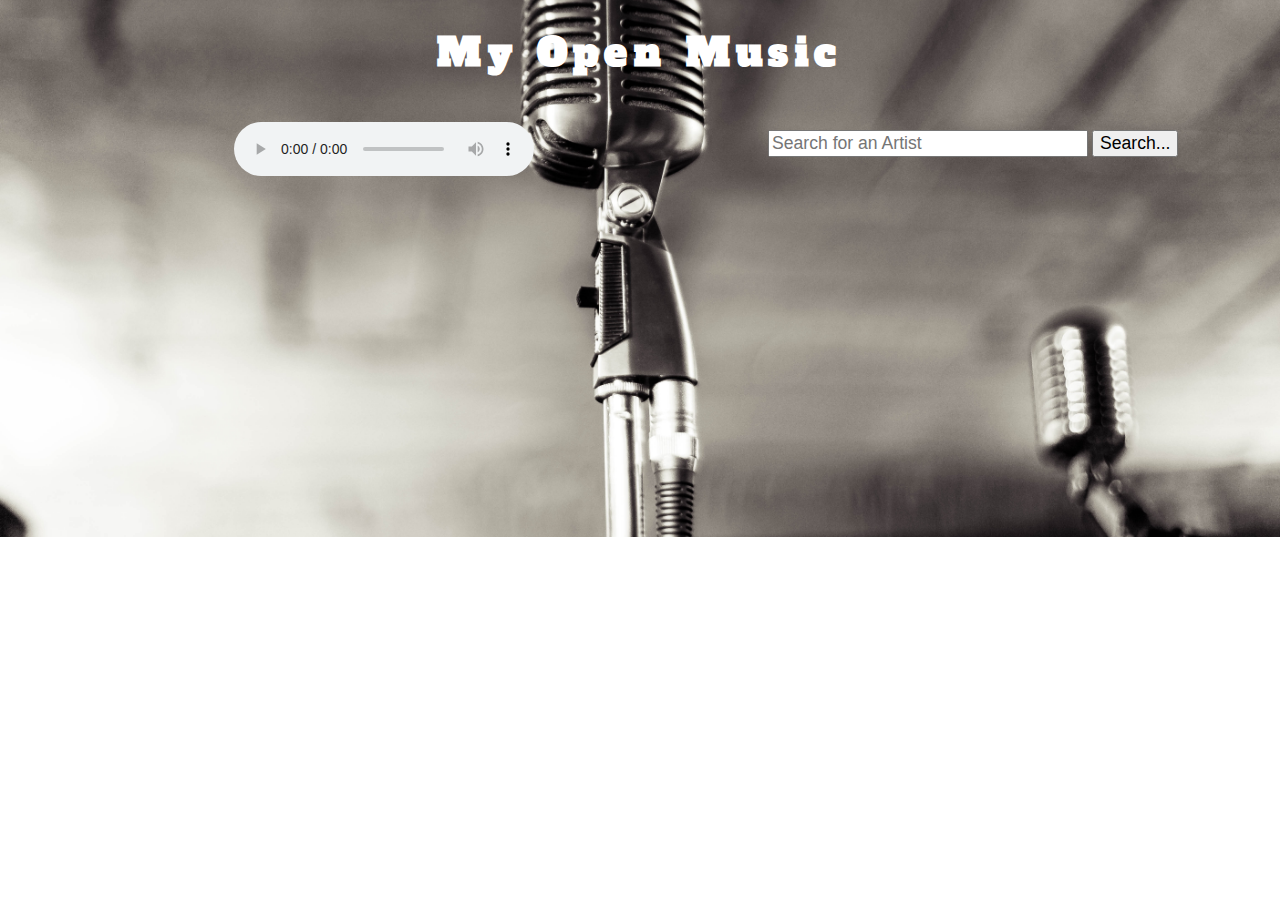
==== index.html @ c87a9ead "fix disqus" ====
<!DOCTYPE html>
<html>
  <head>
    <title>My Open Music</title>
  <meta charset="utf-8">
  <meta name="viewport" content="width=device-width, initial-scale=1">
  <link rel="stylesheet" href="./index_css.css">
  <link href="https://fonts.googleapis.com/css?family=Alfa+Slab+One&display=swap" rel="stylesheet">
  <link href="https://maxcdn.bootstrapcdn.com/font-awesome/4.1.0/css/font-awesome.min.css" rel="stylesheet">
  <!-- Global site tag (gtag.js) - Google Analytics -->
  <script async src="https://www.googletagmanager.com/gtag/js?id=UA-134427599-1"></script>
  <script>
    window.dataLayer = window.dataLayer || [];

    function gtag() {
      dataLayer.push(arguments);
    }
    gtag('js', new Date());

    gtag('config', 'UA-134427599-1');
  </script>
  </head>
  <body>

    <div class="container">
      <header>
        <h1>My Open Music</h1>
      </header>
      <div class="control-panel">
        <div class="playing-view">
          <section class="widget">

          </section>
          <section class="player">
            <audio class="music-player" controls="controls" src="" autplay=""></audio>
          </section>
        </div>
        <section class="search">
          <form class="search-form">
            <input type="text" name="music-search" id="music-search" placeholder="Search for an Artist">
            <input type="submit" name="button" value="Search..." id="search-button">
          </form>
        </section>
      </div>
      <section class="results">


      </section>
    </div>
    <script type='text/javascript' src="setting.js"></script>
    <script type="text/javascript" src="main_js.js"></script>

    <div id="disqus_thread"></div>
<script>
/**
*  RECOMMENDED CONFIGURATION VARIABLES: EDIT AND UNCOMMENT THE SECTION BELOW TO INSERT DYNAMIC VALUES FROM YOUR PLATFORM OR CMS.
*  LEARN WHY DEFINING THESE VARIABLES IS IMPORTANT: https://disqus.com/admin/universalcode/#configuration-variables*/
/*
var disqus_config = function () {
this.page.url = PAGE_URL;  // Replace PAGE_URL with your page's canonical URL variable
this.page.identifier = PAGE_IDENTIFIER; // Replace PAGE_IDENTIFIER with your page's unique identifier variable
};
*/
(function() { // DON'T EDIT BELOW THIS LINE
var d = document, s = d.createElement('script');
s.src = 'https://jeong-tae-yong.disqus.com/embed.js';
s.setAttribute('data-timestamp', +new Date());
(d.head || d.body).appendChild(s);
})();
</script>
<noscript>Please enable JavaScript to view the <a href="https://disqus.com/?ref_noscript">comments powered by Disqus.</a></noscript>
                            </p>
                            <!--Start of Tawk.to Script-->
                           <script type="text/javascript">
                           var Tawk_API=Tawk_API||{}, Tawk_LoadStart=new Date();
                           (function(){
                           var s1=document.createElement("script"),s0=document.getElementsByTagName("script")[0];
                           s1.async=true;
                           s1.src='https://embed.tawk.to/5c63b6ae7cf662208c954c9f/default';
                           s1.charset='UTF-8';
                           s1.setAttribute('crossorigin','*');
                           s0.parentNode.insertBefore(s1,s0);
                           })();
                           </script>
                           <!--End of Tawk.to Script-->
<!--End of Tawk.to Script-->
  </body>
</html>
---- index_css.css ----
* {
box-sizing: border-box;
margin: 0 auto;
}

img {
  max-width: 100%;
}

header h1 {
  font-family: 'Alfa Slab One', cursive;
  color: white;
  text-align: center;
  font-size: 3vw;
  letter-spacing: 0.5vw;
}

html {
  background-image: url("./img/backgroundImg.jpg");
  background-position: center;
  background-repeat: no-repeat;
  background-size: cover;
}

.container {
  display: flex;
  flex-direction: column;
}

header {
  padding: 2% 0%;
  display: flex;
  flex-direction: row;
  justify-content: center;
  align-items: center;
}

.control-panel {
  width: 100%;
  display: flex;
  flex-direction: row;
  justify-content: center;
  align-items: center;
  align-content: center;
  margin: 0% 0% 3% 0%;
}

.playing-view {
  flex-basis: 60%;
  display: flex;
  flex-direction: column;
}

.widget {
  text-align: center;
}

.player {
  padding-top: 2%;
}

.search {
  flex-basis: 40%;
  padding: 2% 0%;
}

.search-form {
  width: 100%;
}

.search-form input {
  font-size: 1.1rem;
  font-family: 'Raleway', sans-serif;
  cursor: pointer;
}

#music-search {
  width: 25vw;
}
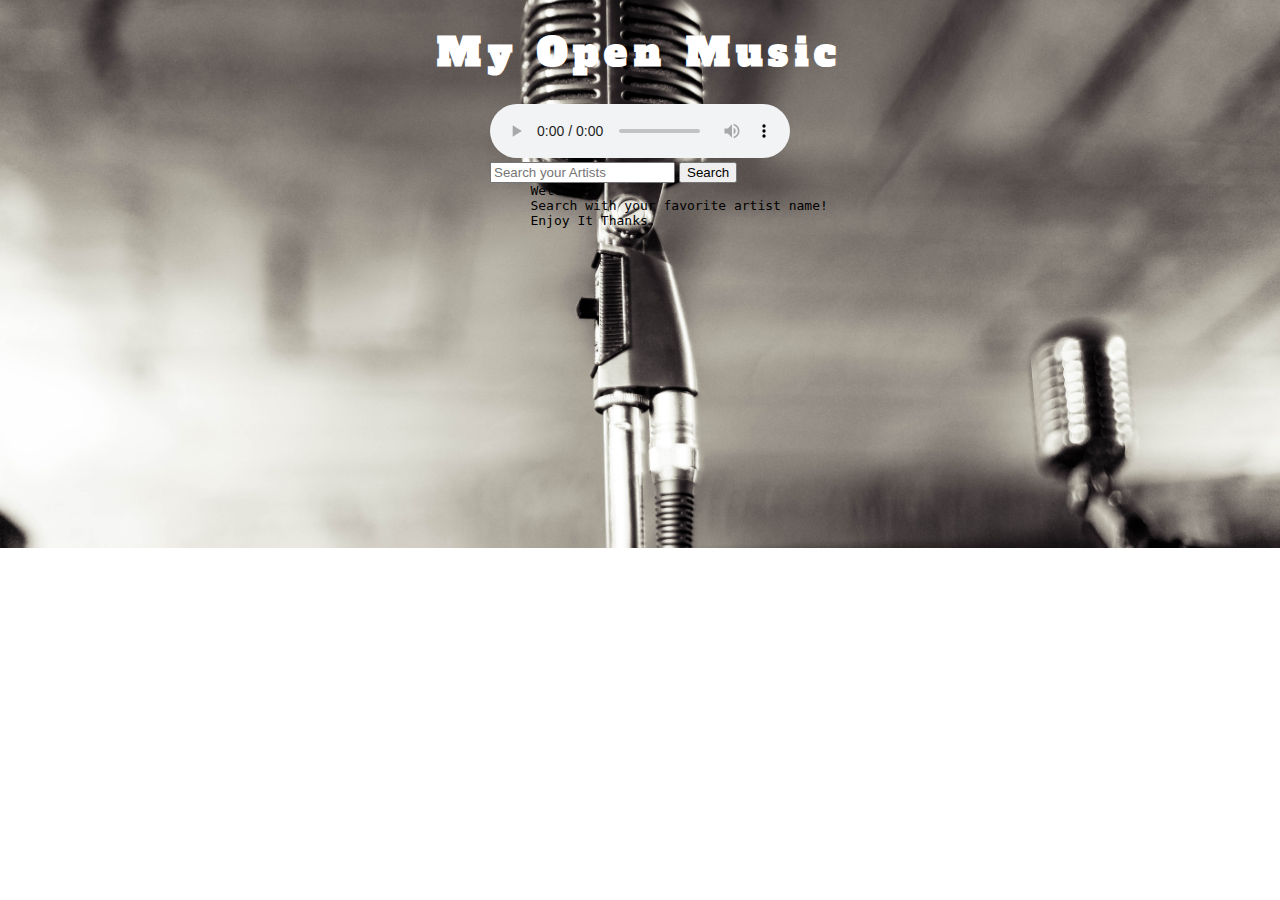
==== commit afd4eea8: "repair index.html" ====
--- a/index.html
+++ b/index.html
@@ -5,8 +5,9 @@
   <meta charset="utf-8">
   <meta name="viewport" content="width=device-width, initial-scale=1">
   <link rel="stylesheet" href="./index_css.css">
+  <!-- Google font -->
   <link href="https://fonts.googleapis.com/css?family=Alfa+Slab+One&display=swap" rel="stylesheet">
-  <link href="https://maxcdn.bootstrapcdn.com/font-awesome/4.1.0/css/font-awesome.min.css" rel="stylesheet">
+  <link href="https://fonts.googleapis.com/css?family=Fugaz+One&display=swap" rel="stylesheet">
   <!-- Global site tag (gtag.js) - Google Analytics -->
   <script async src="https://www.googletagmanager.com/gtag/js?id=UA-134427599-1"></script>
   <script>
@@ -24,33 +25,40 @@
 
     <div class="container">
       <header>
-        <h1>My Open Music</h1>
+        <h1 onclick="resetPage()">My Open Music</h1>
       </header>
-      <div class="control-panel">
-        <div class="playing-view">
-          <section class="widget">
-
+      <div class="mainDiv">
+        <div class="viewDiv">
+          <section class="widgetDiv">
+            <!-- 재생 시 음악 앨범을 보여주기 위한 칸 -->
           </section>
-          <section class="player">
-            <audio class="music-player" controls="controls" src="" autplay=""></audio>
+          <section class="playerSection">
+            <!-- 실제 음악을 재생하는 audio Tag -->
+            <audio class="music_player" controls="controls" src="" autplay=""></audio>
           </section>
         </div>
-        <section class="search">
-          <form class="search-form">
-            <input type="text" name="music-search" id="music-search" placeholder="Search for an Artist">
-            <input type="submit" name="button" value="Search..." id="search-button">
+        <section class="searchSection">
+          <!-- 아티스트 검색 칸 -->
+          <form class="search_form">
+            <input type="text" name="music-search" id="music_search" placeholder="Search your Artists">
+            <input type="submit" name="button" value="Search" id="search_button">
           </form>
         </section>
       </div>
       <section class="results">
-
+        <!-- 소개 글 표시 -->
+        <pre>
+          Welcome!
+          Search with your favorite artist name!
+          Enjoy It Thanks.
+        </pre>
 
       </section>
-    </div>
-    <script type='text/javascript' src="setting.js"></script>
+
     <script type="text/javascript" src="main_js.js"></script>
 
     <div id="disqus_thread"></div>
+    </div>
 <script>
 /**
 *  RECOMMENDED CONFIGURATION VARIABLES: EDIT AND UNCOMMENT THE SECTION BELOW TO INSERT DYNAMIC VALUES FROM YOUR PLATFORM OR CMS.
--- a/index_css.css
+++ b/index_css.css
@@ -7,6 +7,7 @@
   max-width: 100%;
 }
 
+/* google 폰트 사용 */
 header h1 {
   font-family: 'Alfa Slab One', cursive;
   color: white;
@@ -15,6 +16,7 @@
   letter-spacing: 0.5vw;
 }
 
+/* backgroundImg */
 html {
   background-image: url("./img/backgroundImg.jpg");
   background-position: center;
@@ -22,6 +24,7 @@
   background-size: cover;
 }
 
+/* flex display */
 .container {
   display: flex;
   flex-direction: column;
@@ -77,3 +80,7 @@
 #music-search {
   width: 25vw;
 }
+
+#disqus_thread {
+  z-index: 1;
+}
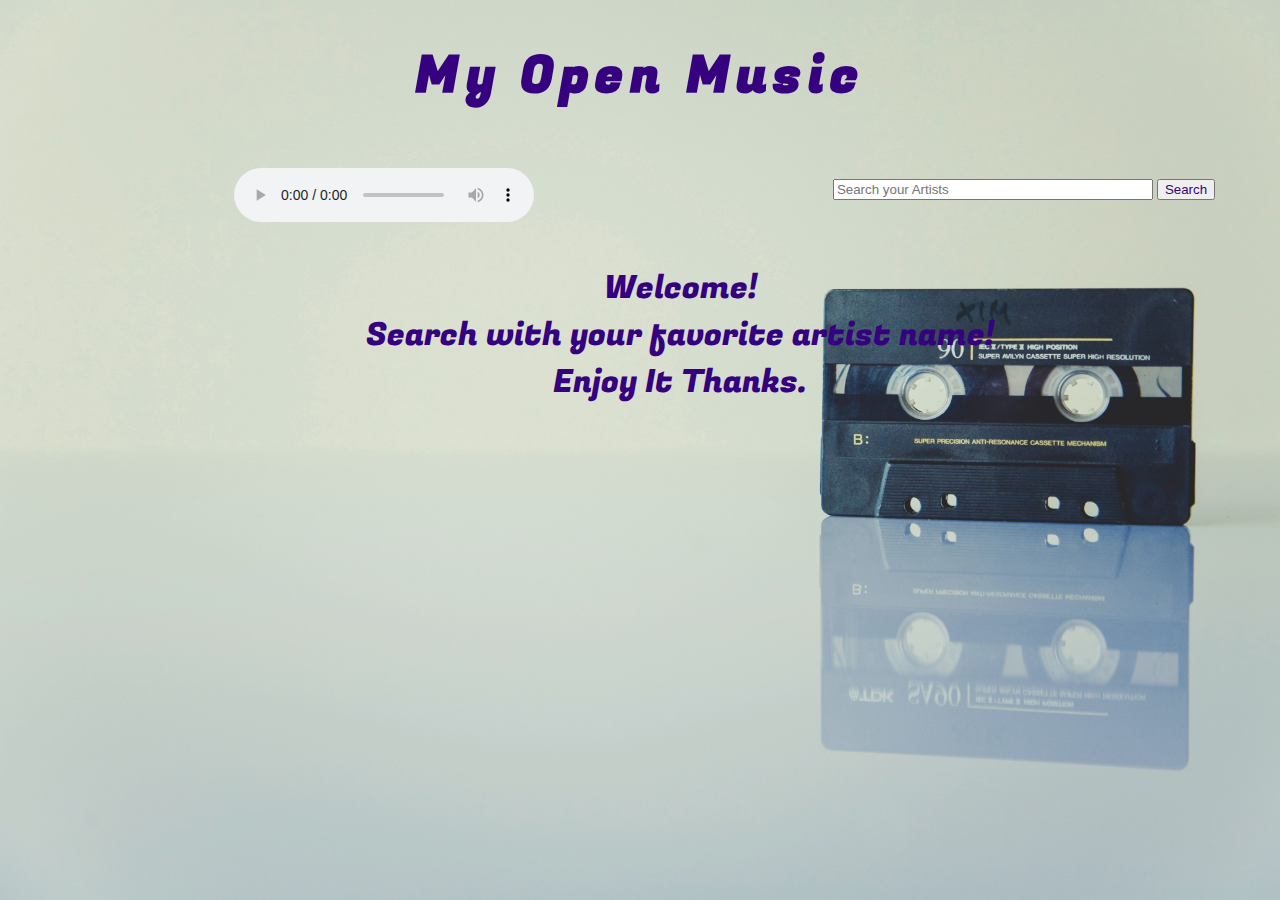
==== commit f6a5df27: "disqus error test" ====
--- a/index.html
+++ b/index.html
@@ -56,9 +56,8 @@
       </section>
 
     <script type="text/javascript" src="main_js.js"></script>
-
+    </div>
     <div id="disqus_thread"></div>
-    </div>
 <script>
 /**
 *  RECOMMENDED CONFIGURATION VARIABLES: EDIT AND UNCOMMENT THE SECTION BELOW TO INSERT DYNAMIC VALUES FROM YOUR PLATFORM OR CMS.
--- a/index_css.css
+++ b/index_css.css
@@ -1,27 +1,38 @@
 * {
-box-sizing: border-box;
-margin: 0 auto;
+  box-sizing: border-box;
+  margin: 0 auto;
+  color: #35017F;
+  text-align: center;
+}
+
+#music_search {
+  text-align: left;
 }
 
 img {
   max-width: 100%;
 }
 
-/* google 폰트 사용 */
 header h1 {
-  font-family: 'Alfa Slab One', cursive;
-  color: white;
-  text-align: center;
-  font-size: 3vw;
+  font-family: 'Fugaz One', cursive;
+  color: #35017F;
+  font-size: 4vw;
   letter-spacing: 0.5vw;
+  cursor: pointer;
 }
 
-/* backgroundImg */
+pre {
+    font-family: 'Fugaz One', cursive;
+    font-size : 2.5vw;
+  color: #35017F;
+}
+
+/* 배경 이미지 설정 */
 html {
-  background-image: url("./img/backgroundImg.jpg");
-  background-position: center;
-  background-repeat: no-repeat;
+  background: url(./img/backgroundImg2.jpg) no-repeat center center fixed;
+  -webkit-background-size: cover;
   background-size: cover;
+
 }
 
 /* flex display */
@@ -30,57 +41,107 @@
   flex-direction: column;
 }
 
-header {
-  padding: 2% 0%;
-  display: flex;
-  flex-direction: row;
-  justify-content: center;
-  align-items: center;
-}
-
-.control-panel {
+.mainDiv {
   width: 100%;
   display: flex;
   flex-direction: row;
   justify-content: center;
   align-items: center;
   align-content: center;
-  margin: 0% 0% 3% 0%;
+  margin-bottom:3%;
 }
 
-.playing-view {
+.viewDiv {
   flex-basis: 60%;
   display: flex;
   flex-direction: column;
 }
 
-.widget {
-  text-align: center;
+header {
+  padding: 3% 0%;
+  justify-content: center;
+  align-items: center;
+  display: flex;
+  flex-direction: row;
+
 }
 
-.player {
+.widgetDiv .widget-text {
+  flex-basis: 25%;
+}
+
+.widget-text {
+  padding: 0% 0% 3% 0%;
+}
+
+.widgetDiv .track {
+  flex-basis: 25%;
+}
+
+.widgetDiv .trackArt {
+  width: 10vw;
+  height: 10vw;
+}
+
+.playerSection {
   padding-top: 2%;
 }
 
-.search {
+.searchSection {
   flex-basis: 40%;
   padding: 2% 0%;
 }
 
-.search-form {
+.search_form {
   width: 100%;
 }
 
-.search-form input {
-  font-size: 1.1rem;
-  font-family: 'Raleway', sans-serif;
-  cursor: pointer;
-}
-
-#music-search {
+#music_search {
   width: 25vw;
 }
 
-#disqus_thread {
-  z-index: 1;
+.results {
+  width: 100%;
+  display: flex;
+  flex-direction: row;
+  flex-wrap: wrap;
+  justify-content: center;
 }
+
+.artist {
+  cursor: pointer;
+  flex-basis: 27%;
+  margin-bottom: 5%;
+}
+
+.albumArt {
+  width: 20vw;
+  display: block;
+  margin: auto;
+  border-radius: 9%;
+  box-shadow: 4px -6px 10px #888889;
+}
+
+.sort-bar {
+  flex-basis: 100%;
+  padding-bottom: 2%;
+}
+
+.track {
+  cursor: pointer;
+  flex-basis: 19%;
+  margin: 2% 0%;
+}
+
+.trackArt {
+  width: 14vw;
+  height: 14vw;
+  display: block;
+  margin: auto;
+  border-radius: 3%;
+  box-shadow:  4px -6px 10px #888889;
+}
+
+.trackTitle {
+  font-weight: bold;
+}
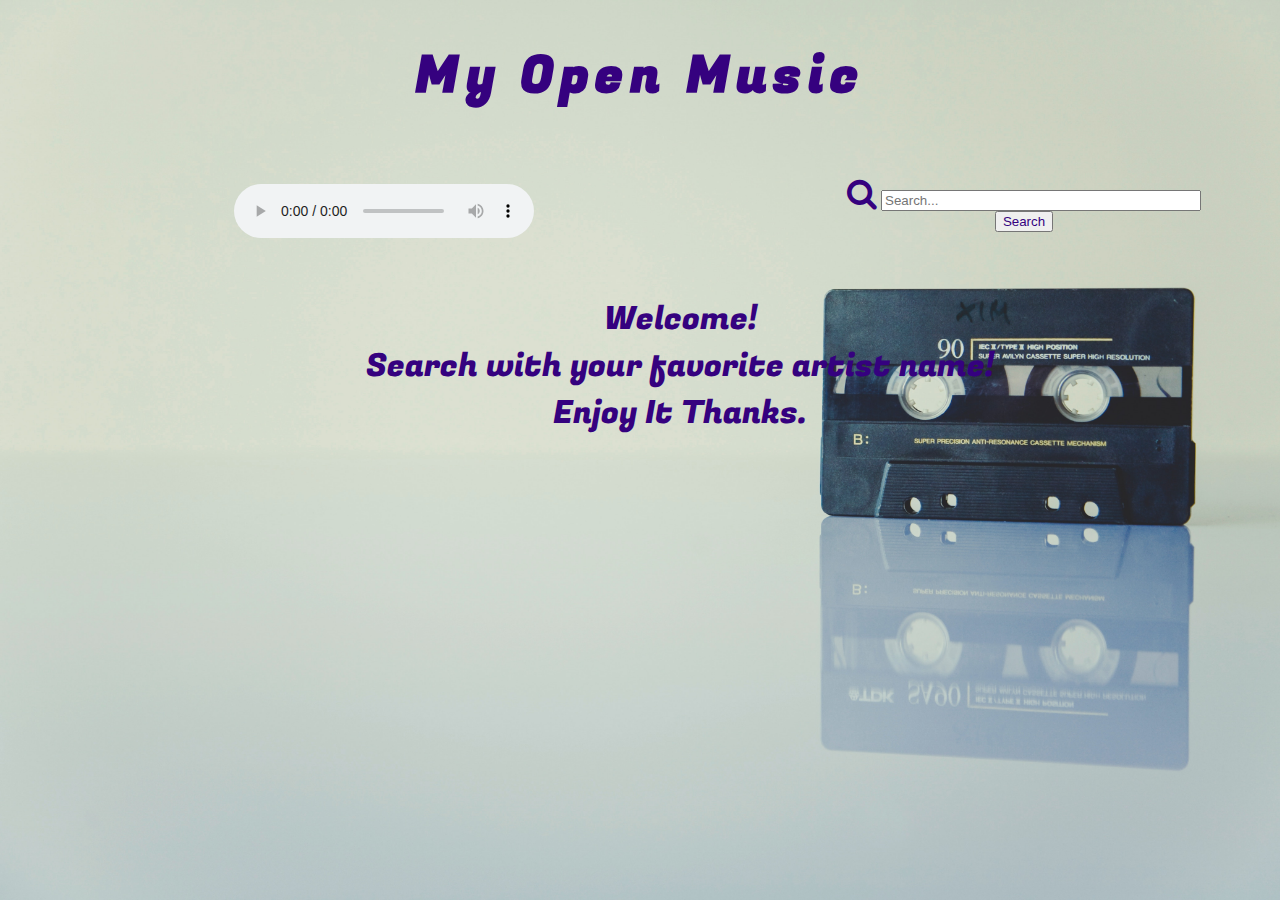
==== commit 63f2e6a9: "add search Box" ====
--- a/index.html
+++ b/index.html
@@ -6,10 +6,11 @@
   <meta name="viewport" content="width=device-width, initial-scale=1">
   <link rel="stylesheet" href="./index_css.css">
   <!-- Google font -->
-  <link href="https://fonts.googleapis.com/css?family=Alfa+Slab+One&display=swap" rel="stylesheet">
   <link href="https://fonts.googleapis.com/css?family=Fugaz+One&display=swap" rel="stylesheet">
   <!-- Global site tag (gtag.js) - Google Analytics -->
   <script async src="https://www.googletagmanager.com/gtag/js?id=UA-134427599-1"></script>
+  <!-- Search Box Icon -->
+  <link href="https://maxcdn.bootstrapcdn.com/font-awesome/4.1.0/css/font-awesome.min.css" rel="stylesheet">
   <script>
     window.dataLayer = window.dataLayer || [];
 
@@ -23,37 +24,42 @@
   </head>
   <body>
 
-    <div class="container">
-      <header>
-        <h1 onclick="resetPage()">My Open Music</h1>
-      </header>
-      <div class="mainDiv">
-        <div class="viewDiv">
-          <section class="widgetDiv">
-            <!-- 재생 시 음악 앨범을 보여주기 위한 칸 -->
-          </section>
-          <section class="playerSection">
-            <!-- 실제 음악을 재생하는 audio Tag -->
-            <audio class="music_player" controls="controls" src="" autplay=""></audio>
-          </section>
-        </div>
-        <section class="searchSection">
-          <!-- 아티스트 검색 칸 -->
-          <form class="search_form">
-            <input type="text" name="music-search" id="music_search" placeholder="Search your Artists">
-            <input type="submit" name="button" value="Search" id="search_button">
-          </form>
+  <div class="container">
+    <header>
+      <h1 onclick="resetPage()">My Open Music</h1>
+    </header>
+    <div class="mainDiv">
+      <div class="viewDiv">
+        <section class="widgetDiv">
+          <!-- 재생 시 음악 앨범을 보여주기 위한 칸 -->
+        </section>
+        <section class="playerSection">
+          <!-- 실제 음악을 재생하는 audio Tag -->
+          <audio class="music_player" controls="controls" src="" autplay=""></audio>
         </section>
       </div>
-      <section class="results">
-        <!-- 소개 글 표시 -->
-        <pre>
+      <section class="searchSection">
+        <!-- 아티스트 검색 칸 -->
+        <form class="search_form">
+          <div class="box">
+            <div class="container-1">
+              <span class="icon"><i class="fa fa-search fa-2x" ></i></span>
+              <input type="search" id="music_search" name="music-search" placeholder="Search..." />
+            </div>
+          </div>
+          <input type="submit" name="button" value="Search" id="search_button">
+        </form>
+      </section>
+    </div>
+    <section class="results">
+      <!-- 소개 글 표시 -->
+      <pre>
           Welcome!
           Search with your favorite artist name!
           Enjoy It Thanks.
         </pre>
 
-      </section>
+    </section>
 
     <script type="text/javascript" src="main_js.js"></script>
     </div>
@@ -70,7 +76,7 @@
 */
 (function() { // DON'T EDIT BELOW THIS LINE
 var d = document, s = d.createElement('script');
-s.src = 'https://jeong-tae-yong.disqus.com/embed.js';
+s.src = 'https://myopenmusic.disqus.com/embed.js';
 s.setAttribute('data-timestamp', +new Date());
 (d.head || d.body).appendChild(s);
 })();
